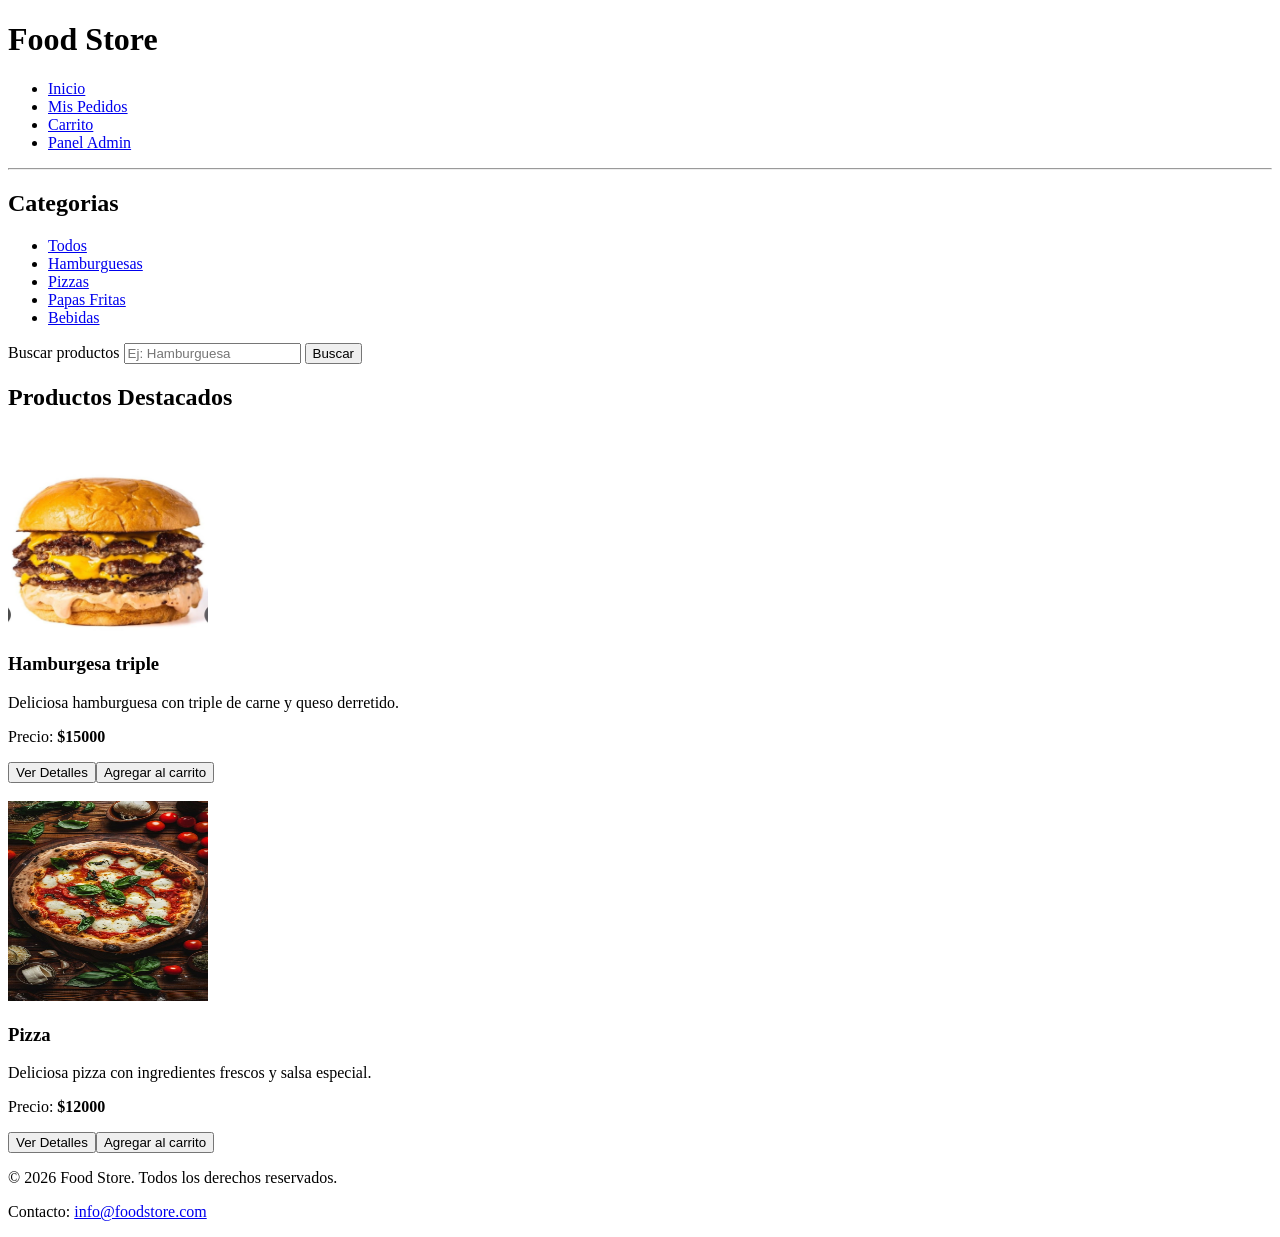
==== index.html @ ac9d91ec "first commit" ====
<!DOCTYPE html>
<html lang="en">
<head>
    <meta charset="UTF-8">
    <meta name="viewport" content="width=device-width, initial-scale=1.0">
    <title>Document</title>
</head>
<body>
    <header>
        <h1>Food Store</h1>
            <nav>
                <ul>
                    <li><a href="index.html">Inicio</a></li>
                    <li><a href="#">Mis Pedidos</a></li>
                    <li><a href="#">Carrito</a></li>
                    <li><a href="./admin.html">Panel Admin</a></li>
                </ul>
            </nav>
    </header>
    <hr>
    <aside>
        <h2>Categorias</h2>
        <ul>
            <li><a href="#">Todos</a></li>
            <li><a href="#">Hamburguesas</a></li>
            <li><a href="#">Pizzas</a></li>
            <li><a href="#">Papas Fritas</a></li>
            <li><a href="#">Bebidas</a></li>
        </ul>
    </aside>
    <main>
        <form>
            <label for="buscarProductos">Buscar productos</label>
            <input id="buscarProductos" type="text" placeholder="Ej: Hamburguesa">
            <button type="submit">Buscar</button>
        </form>
        <section>
            <h2>Productos Destacados</h2>
            <article>
                <img src="./img/burger triple.jpg" alt="Hamburguesa triple" width="200" height="200">
                <h3>Hamburgesa triple</h3>
                <p>Deliciosa hamburguesa con triple de carne y queso derretido.</p>
                <p>Precio: <strong>$15000</strong></p>
                <button type="button">Ver Detalles</button><button type="button">Agregar al carrito</button> 
            </article>
            <br>
            <article>
                <img src="./img/pizza.jpg" alt="Pizza" width="200" height="200">
                <h3>Pizza</h3>
                <p>Deliciosa pizza con ingredientes frescos y salsa especial.</p>
                <p>Precio: <strong>$12000</strong></p>
                <button type="button">Ver Detalles</button><button type="button">Agregar al carrito</button> 
            </article>
        </section>
    </main>
    <footrer>
        <p>&copy; 2026 Food Store. Todos los derechos reservados.</p>
        <p>Contacto: <a href="mailto:info@foodstore.com">info@foodstore.com</a></p>
    </footrer>
</body>
</html>
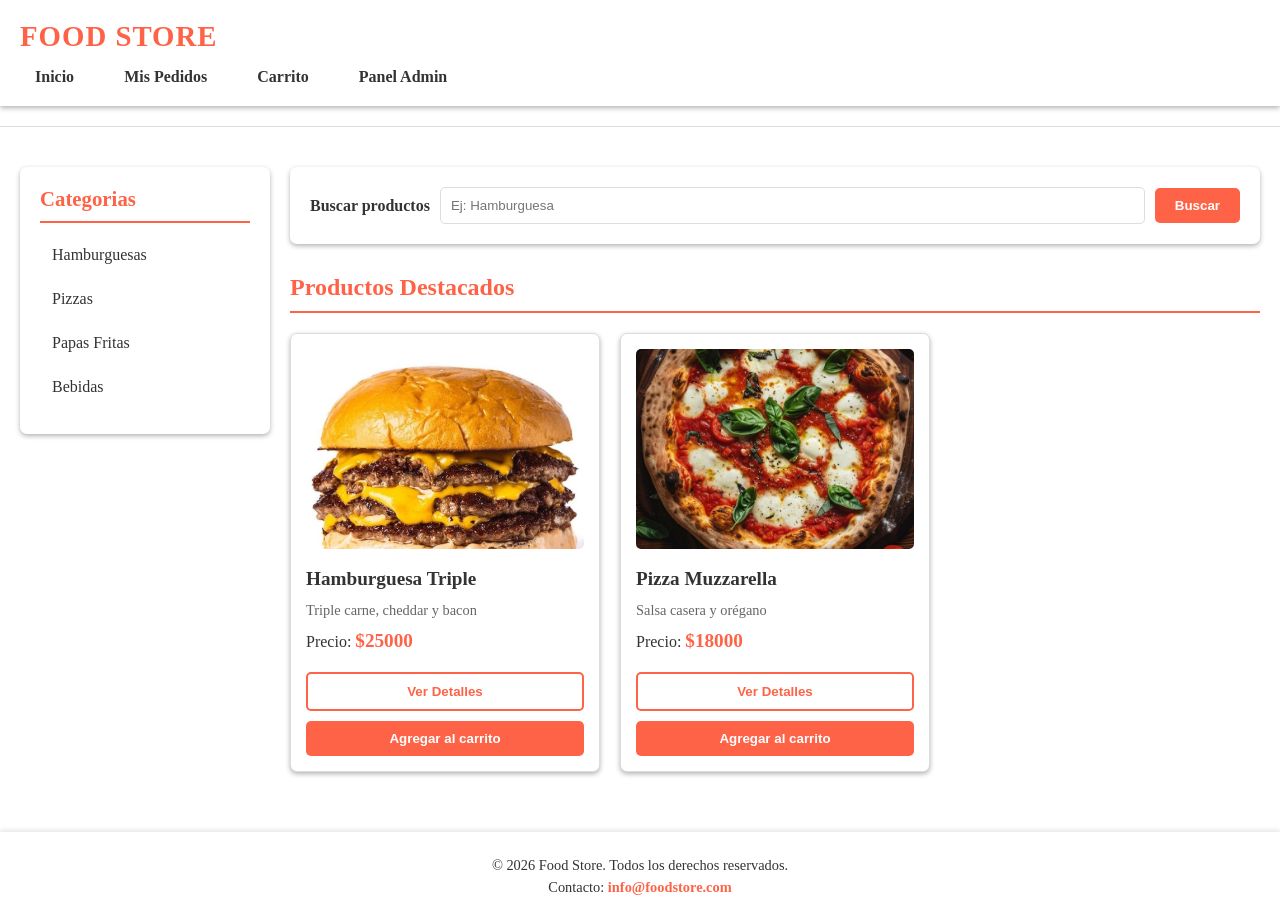
==== commit 00ee5fee: "nuevo contenido" ====
--- a/index.html
+++ b/index.html
@@ -1,61 +1,44 @@
 <!DOCTYPE html>
-<html lang="en">
+<html lang="es">
 <head>
     <meta charset="UTF-8">
     <meta name="viewport" content="width=device-width, initial-scale=1.0">
-    <title>Document</title>
+    <title>Food Store</title>
+    <link rel="stylesheet" href="./CSS/style.css">
 </head>
 <body>
-    <header>
-        <h1>Food Store</h1>
-            <nav>
-                <ul>
-                    <li><a href="index.html">Inicio</a></li>
-                    <li><a href="#">Mis Pedidos</a></li>
-                    <li><a href="#">Carrito</a></li>
-                    <li><a href="./admin.html">Panel Admin</a></li>
+    <header class="header">
+        <h1 class="header__logo">Food Store</h1>
+            <nav class="header__nav">
+                <ul class="header__ul">
+                    <li class="header__li"><a href="index.html">Inicio</a></li>
+                    <li class="header__li"><a href="#">Mis Pedidos</a></li>
+                    <li class="header__li"><a href="#">Carrito</a></li>
+                    <li class="header__li"><a href="./admin.html">Panel Admin</a></li>
                 </ul>
             </nav>
     </header>
     <hr>
-    <aside>
-        <h2>Categorias</h2>
-        <ul>
-            <li><a href="#">Todos</a></li>
-            <li><a href="#">Hamburguesas</a></li>
-            <li><a href="#">Pizzas</a></li>
-            <li><a href="#">Papas Fritas</a></li>
-            <li><a href="#">Bebidas</a></li>
-        </ul>
-    </aside>
-    <main>
-        <form>
-            <label for="buscarProductos">Buscar productos</label>
-            <input id="buscarProductos" type="text" placeholder="Ej: Hamburguesa">
-            <button type="submit">Buscar</button>
-        </form>
-        <section>
-            <h2>Productos Destacados</h2>
-            <article>
-                <img src="./img/burger triple.jpg" alt="Hamburguesa triple" width="200" height="200">
-                <h3>Hamburgesa triple</h3>
-                <p>Deliciosa hamburguesa con triple de carne y queso derretido.</p>
-                <p>Precio: <strong>$15000</strong></p>
-                <button type="button">Ver Detalles</button><button type="button">Agregar al carrito</button> 
-            </article>
-            <br>
-            <article>
-                <img src="./img/pizza.jpg" alt="Pizza" width="200" height="200">
-                <h3>Pizza</h3>
-                <p>Deliciosa pizza con ingredientes frescos y salsa especial.</p>
-                <p>Precio: <strong>$12000</strong></p>
-                <button type="button">Ver Detalles</button><button type="button">Agregar al carrito</button> 
-            </article>
-        </section>
-    </main>
-    <footrer>
-        <p>&copy; 2026 Food Store. Todos los derechos reservados.</p>
-        <p>Contacto: <a href="mailto:info@foodstore.com">info@foodstore.com</a></p>
-    </footrer>
+    <div class="layout-container">
+        <aside class="aside">
+            <h2 class="aside__title">Categorias</h2>
+            <ul class="aside__ul" id="lista-categorias"></ul>
+        </aside>
+        <main class="main">
+            <form class="main__form">
+                <label class="main__label" for="buscarProductos">Buscar productos</label>
+                <input class="main__input" id="buscarProductos" type="text" placeholder="Ej: Hamburguesa">
+                <button class="main__button" type="submit">Buscar</button>
+            </form>
+                <h2 class="main__title">Productos Destacados</h2>
+                <section class="main__section" id="contenedor-productos"></section> 
+        </main>  
+    </div>      
+    <footer class="footer">
+        <p class="footer__p">&copy; 2026 Food Store. Todos los derechos reservados.</p>
+        <p class="footer__p">Contacto: <a href="mailto:info@foodstore.com">info@foodstore.com</a></p>
+    </footer>
+    <script src="./js/data.js"></script>
+    <script src="./js/main.js"></script> 
 </body>
 </html>
--- a/CSS/style.css
+++ b/CSS/style.css
@@ -0,0 +1,585 @@
+:root {
+    --primary-color: #ff6347;
+    --background-color: #f0f0f0;
+    --text-color: #333;
+    --white-color: #fff;
+    --border-color: #ddd;
+    --focus-color: #ff4500;
+    --shadow: 0 2px 5px rgba(0, 0, 0, 0.3);
+}
+
+@font-face {
+    font-family: 'Montserrat-Medium';
+    src: url('./assets/static/Montserrat-Medium.ttf');
+}
+* {
+    box-sizing: border-box;
+    margin: 0;
+    padding: 0;
+}
+.body {
+    font-family: 'Montserrat-medium', sans-serif;
+    background-color: var(--background-color);
+    color: var(--text-color);
+    min-height: 100vh;
+    line-height: 1.6;
+}
+/* Login Card */
+
+.login-card {
+    margin: 25vh auto;
+    width: 100%;
+    text-align: center;
+    max-width: 320px;
+    padding: 20px;
+    border: 1px solid var(--border-color);
+    border-radius: 7px;
+    box-shadow: 0 2px 5px rgba(0, 0, 0, 0.3);
+    background-color: var(--white-color);
+    font-family: 'Montserrat-medium', sans-serif;
+}
+.login-card__logo {
+    margin: 10px 0 0 0; /* Arriba 10px, resto 0 */
+    color: var(--primary-color);
+    font-size: 2em;
+    font-weight: 700;
+    letter-spacing: 2px;
+    text-transform: uppercase;
+}
+
+.login-card__title {
+    margin: 7px 0 25px 0; /* Sin margen arriba para que se pegue al logo */ 
+    /*el primero es el margen superior, el segundo es el margen derecho, el tercero es el margen inferior y el cuarto es el margen izquierdo*/
+    color: var(--text-color);
+    font-size: 1.1em;
+    font-weight: 400;
+}
+/* El input-group es un contenedor para cada grupo de etiqueta e input, para que se puedan separar con margen y padding */
+.login-card__input-group {
+    width: 100%;
+    margin-bottom: 15px;
+}
+.login-card__label {
+    display: block; /* Display block sirve para que la etiqueta ocupe toda la línea y se pueda separar del input con margen */
+    margin-bottom: 5px;
+    color: var(--text-color);
+    font-weight: bold;
+    font-size: 0.9em;
+    text-align: left;
+}
+
+.login-card__input {
+    width: 100%; 
+    box-sizing: border-box; /* Evita que el padding agrande el input más allá del 100% */
+    padding: 8px; 
+    border: 1.5px solid var(--border-color);
+    border-radius: 7px; 
+    transition: border-color 0.3s; 
+}
+
+.login-card__input:focus {
+    outline: none;
+    border-color: var(--focus-color);
+    border-width: 1.8px; 
+}
+
+.login-card__button {
+    width: 100%;
+    padding: 10px;
+    background-color: var(--primary-color);
+    color: var(--white-color);
+    border: none;
+    border-radius: 5px;
+    cursor: pointer;
+    font-family: 'Montserrat-Medium', sans-serif;
+    font-weight: bold;
+    transition: background-color 0.3s; 
+}
+.login-card__button:hover {
+    background-color: var(--focus-color);
+}
+.login-card__footer {
+    margin-top: 20px;
+    color: var(--text-color);
+    text-align: center;
+    font-size: 0.8em;
+}
+.login-card__link {
+    color: var(--primary-color);
+    text-decoration: none;
+    font-weight: bold;
+}
+.login-card__link:hover {
+    text-decoration: underline;
+}
+/*HEADER (index.html, admin.html)*/
+.header {
+    background-color: var(--white-color);
+    padding: 20px;
+    box-shadow: var(--shadow); /*sombra para darle profundidad al header */
+}
+
+.header__logo {
+    margin: 0 0 15px 0;
+    color: var(--primary-color);
+    font-size: 1.8em;
+    font-weight: 700;
+    text-transform: uppercase;
+    letter-spacing: 1px;
+}
+
+.header__nav {
+    margin-top: 10px;
+}
+
+.header__ul {
+    list-style: none; /* Elimina los puntos de la lista */
+    display: flex; /*aca los elementos se alinean en una fila horizontal*/
+    gap: 20px;
+    flex-wrap: wrap; /*con este valor, si los elementos no caben en una sola línea, se moverán a la siguiente línea, manteniendo el diseño limpio y organizado en pantallas más pequeñas*/
+}
+
+.header__li {
+    display: inline-block; /* Esto hace que cada elemento de la lista se comporte como un bloque en línea, permitiendo que se les apliquen márgenes y rellenos sin romper la estructura de la lista */
+}
+
+.header__li a {
+    color: var(--text-color);
+    text-decoration: none; /* Elimina el subrayado de los enlaces */
+    font-weight: 600;
+    padding: 8px 15px;
+    border-radius: 5px;
+    transition: all 0.3s;
+}
+
+.header__li a:hover {
+    background-color: var(--primary-color);
+    color: var(--white-color);
+}
+.layout-container {
+    display: flex;
+    gap: 20px;
+    padding: 20px;
+}
+/* ASIDE (index.html)*/
+.aside {
+    
+    background-color: var(--white-color);
+    padding: 20px;
+    border-radius: 7px;
+    box-shadow: var(--shadow); /* Sombra para darle profundidad al aside */
+    width: 250px ;
+    height: fit-content; /*ajusta la altura del aside al contenido que tenga, evitando que sea demasiado alto o demasiado bajo*/
+    flex-shrink: 0; /* Evita que el aside se reduzca en pantallas pequeñas */
+}
+
+.aside__title {
+    margin: 0 0 15px 0;
+    color: var(--primary-color);
+    font-size: 1.3em;
+    border-bottom: 2px solid var(--primary-color); /* subrayado para destacar el título */
+    padding-bottom: 10px;
+}
+
+.aside__ul {
+    list-style: none;
+}
+
+.aside__li {
+    margin-bottom: 10px;
+}
+
+.aside__li a {
+    color: var(--text-color);
+    text-decoration: none;
+    padding: 8px 12px;
+    display: block;
+    border-radius: 5px;
+    transition: all 0.3s;
+}
+
+.aside__li a:hover {
+    background-color: var(--background-color);
+    color: var(--primary-color);
+    padding-left: 20px; /* se desliza hacia la derecha al hacer hover para dar un efecto visual de interaccion */
+}
+/*MAIN (index.html)*/
+.main {
+    flex: 1; /* Esto hace que el main ocupe todo el espacio disponible en el contenedor flex, empujando el aside a un lado */
+    padding: 0;
+    max-width: 1500px; /* Ancho máximo del contenedor principal */
+    margin: 0 auto;
+}
+
+.main__form {
+    background-color: var(--white-color);
+    padding: 20px;
+    border-radius: 7px;
+    box-shadow: var(--shadow);
+    margin-bottom: 30px;
+    display: flex;
+    gap: 10px;
+    flex-wrap: wrap;
+    align-items: center;
+}
+
+.main__label {
+    font-weight: bold;
+    color: var(--text-color);
+}
+
+.main__input {
+    flex: 1;
+    min-width: 200px;
+    padding: 10px;
+    border: 1.5px solid var(--border-color);
+    border-radius: 5px;
+    font-family: 'Montserrat-Medium', sans-serif;
+    transition: border-color 0.3s;
+}
+
+.main__input:focus {
+    outline: none;
+    border-color: var(--focus-color);
+    
+}
+
+.main__button {
+    padding: 10px 20px;
+    background-color: var(--primary-color);
+    color: var(--white-color);
+    border: none;
+    border-radius: 5px;
+    cursor: pointer;
+    font-family: 'Montserrat-Medium', sans-serif;
+    font-weight: bold;
+    transition: background-color 0.3s;
+}
+
+.main__button:hover {
+    background-color: var(--white-color);
+    color: var(--primary-color);
+    border: 1px solid var(--primary-color);
+
+}
+
+.main__title {
+    margin: 30px 0 20px 0;
+    color: var(--primary-color);
+    font-size: 1.5em;
+    border-bottom: 2px solid var(--primary-color);
+    padding-bottom: 10px;
+}
+.main__section {
+    display: grid;
+    grid-template-columns: repeat(auto-fill, minmax(280px, 1fr));/*Esto crea una cuadrícula que se adapta automáticamente al tamaño de la pantalla, con un mínimo de 280px por columna y un máximo de 1fr (una fracción del espacio disponible).*/
+    gap: 20px;
+}
+/*ARTICLE (Productos - index.html)*/
+.article {
+    background-color: var(--white-color);
+    border: 1px solid var(--border-color);
+    border-radius: 7px;
+    padding: 15px;
+    box-shadow: var(--shadow);
+    transition: transform 0.3s, box-shadow 0.3s;
+}
+
+.article:hover {
+    transform: translateY(-5px);
+    box-shadow: 0 4px 10px rgba(0, 0, 0, 0.2);
+}
+
+.article__img {
+    width: 100%;
+    height: 200px;
+    object-fit: cover; /* Esto asegura que la imagen cubra todo el espacio del contenedor sin distorsionarse */
+    border-radius: 5px;
+    margin-bottom: 15px;
+}
+
+.article__title {
+    margin: 0 0 10px 0;
+    color: var(--text-color);
+    font-size: 1.2em;
+}
+
+.article__description {
+    margin: 0 0 10px 0;
+    color: #666;
+    font-size: 0.9em;
+    line-height: 1.4;
+}
+
+.article__price {
+    margin: 10px 0;
+    font-size: 1em;
+    color: var(--text-color);
+}
+
+.article__strong {
+    color: var(--primary-color);
+    font-size: 1.2em;
+}
+
+.article__button-ver,
+.article__button-agregar {
+    width: 100%;
+    padding: 10px;
+    margin-top: 10px;
+    border: none;
+    border-radius: 5px;
+    cursor: pointer;
+    font-family: 'Montserrat-Medium', sans-serif;
+    font-weight: bold;
+    transition: all 0.3s;
+}
+
+.article__button-ver {
+    background-color: var(--white-color);
+    color: var(--primary-color);
+    border: 2px solid var(--primary-color);
+}
+
+.article__button-ver:hover {
+    background-color: var(--primary-color);
+    color: var(--white-color);
+}
+
+.article__button-agregar {
+    background-color: var(--primary-color);
+    color: var(--white-color);
+}
+
+.article__button-agregar:hover {
+    background-color: var(--white-color);
+    color: var(--primary-color);
+    border: 2px solid var(--primary-color);
+}
+/*  TABLE (admin.html) */
+.table {
+    width: 100%;
+    max-width: 90%;
+    margin: 20px auto;
+    border-collapse: collapse;
+    background-color: var(--white-color);
+    box-shadow: var(--shadow);
+    border-radius: 7px;
+    overflow: hidden;
+}
+
+.table__thead {
+    background-color: var(--primary-color);
+    color: var(--white-color);
+}
+
+.table__th {
+    padding: 15px;
+    text-align: left;
+    font-weight: bold;
+    text-transform: uppercase;
+    font-size: 0.9em;
+}
+
+.table__tbody {
+    background-color: var(--white-color);
+}
+
+.table__tr:nth-child(even) {
+    background-color: var(--background-color);
+}
+
+
+.table__td {
+    padding: 15px;
+    border-bottom: 1px solid var(--border-color);
+}
+
+.table__td img {
+    border-radius: 5px;
+    display: block;
+}
+
+.table__btn--editar,
+.table__btn--eliminar {
+    padding: 10px;
+    border: none;
+    border-radius: 5px;
+    cursor: pointer;
+    font-family: 'Montserrat-Medium', sans-serif;
+    font-weight: bold;
+    text-decoration: none;
+    display: inline-block; 
+    box-sizing: border-box;
+    transition: all 0.3s;
+}
+
+.table__btn--editar {
+    background-color: var(--white-color);
+    color: var(--primary-color);
+}
+
+.table__btn--editar:hover {
+    background-color: var(--primary-color);
+    color: var(--white-color);
+}
+
+.table__btn--eliminar {
+    background-color: var(--primary-color);
+    color: var(--white-color);
+    border: 1px solid var(--primary-color);
+}
+.table__btn--eliminar:hover {
+    background-color: var(--white-color);
+    color: var(--primary-color);
+    border: 2px solid var(--primary-color);
+}
+
+/* DETAILS (admin.html)*/
+.details {
+    max-width: 600px;
+    margin: 30px auto;
+    background-color: var(--white-color);
+    border: 1px solid var(--border-color);
+    border-radius: 7px;
+    box-shadow: var(--shadow);
+}
+
+.details__summary {
+    padding: 15px;
+    cursor: pointer;
+    background-color: var(--primary-color);
+    color: var(--white-color);
+    border-radius: 7px 7px 0 0;
+    font-weight: bold;
+    transition: background-color 0.3s;
+}
+.details__summary:hover {
+    background-color: var(--focus-color);
+}
+
+.details__form {
+    padding: 20px;
+}
+
+.details__form-group {
+    margin-bottom: 15px;
+    width: 100%;
+}
+
+.details__form-label {
+    display: block;
+    margin-bottom: 8px;
+    color: var(--text-color);
+    font-weight: bold;
+    font-size: 0.9em;
+}
+
+.details__form-input,
+.details__form-textarea {
+    width: 100%;
+    padding: 12px;
+    border: 1.5px solid var(--border-color);
+    border-radius: 5px;
+    font-family: 'Montserrat-Medium', sans-serif;
+    font-size: 1em;
+    transition: border-color 0.3s;
+}
+
+.details__form-input:focus,
+.details__form-textarea:focus {
+    outline: none;
+    border-color: var(--focus-color);
+}
+
+.details__form-input {
+    width: 100%;
+    min-height: 100px; 
+    max-height: 400px; 
+    resize: vertical;  /* Solo permite estirar hacia abajo hasta los 400px */
+    box-sizing: border-box; /* Asegura que el padding no sume tamaño extra */
+}
+
+.details__form-button {
+    width: 100%;
+    padding: 12px;
+    background-color: var(--primary-color);
+    color: var(--white-color);
+    border: none;
+    border-radius: 5px;
+    cursor: pointer;
+    font-family: 'Montserrat-Medium', sans-serif;
+    font-weight: bold;
+    font-size: 1em;
+    transition: background-color 0.3s;
+}
+
+.details__form-button:hover {
+    background-color: var(--white-color);
+    color: var(--primary-color);
+    border: 2px solid var(--primary-color);
+}
+/*FOOTER (index.html, admin.html)*/
+.footer {
+    background-color: var(--white-color);
+    padding: 20px;
+    margin-top: 40px;
+    text-align: center;
+    box-shadow: 0 -2px 5px rgba(0, 0, 0, 0.1);
+}
+
+.footer__p {
+    margin: 5px 0;
+    color: var(--text-color);
+    font-size: 0.9em;
+}
+
+.footer__p a {
+    color: var(--primary-color);
+    text-decoration: none;
+    font-weight: bold;
+}
+
+.footer__p a:hover {
+    text-decoration: underline; /* Esto agrega un subrayado al pasar el mouse sobre el enlace para indicar que es interactivo */
+}
+/* Separador horizontal */
+hr {
+    border: none;
+    border-top: 1px solid var(--border-color);
+    margin: 20px 0;
+}
+
+@media (max-width: 768px) {
+    .header__ul {
+        flex-direction: column;
+        gap: 10px;
+    }
+    
+    .main__section {
+        grid-template-columns: 1fr;
+    }
+    
+    .aside {
+        max-width: 100%;
+        margin: 10px;
+    }
+    
+    .table {
+        font-size: 0.8em;
+    }
+    
+    .table__td img {
+        width: 100px;
+        height: 100px;
+    }
+}
+/*flex-direction.
+
+Esta es la propiedad fundamental de Flexbox porque determina "el sentido de la marcha" de tus elementos. 
+Aquí te explico por qué es la clave.
+(flex-wrap): Controla si los elementos "saltan" a una nueva línea cuando no caben, pero no cambia la dirección del eje.
+
+(align-items): Esta alinea los elementos en el eje cruzado (el opuesto al principal).
+
+(justify-content): Esta distribuye el espacio, pero lo hace sobre el eje que ya definió flex-direction.*/
